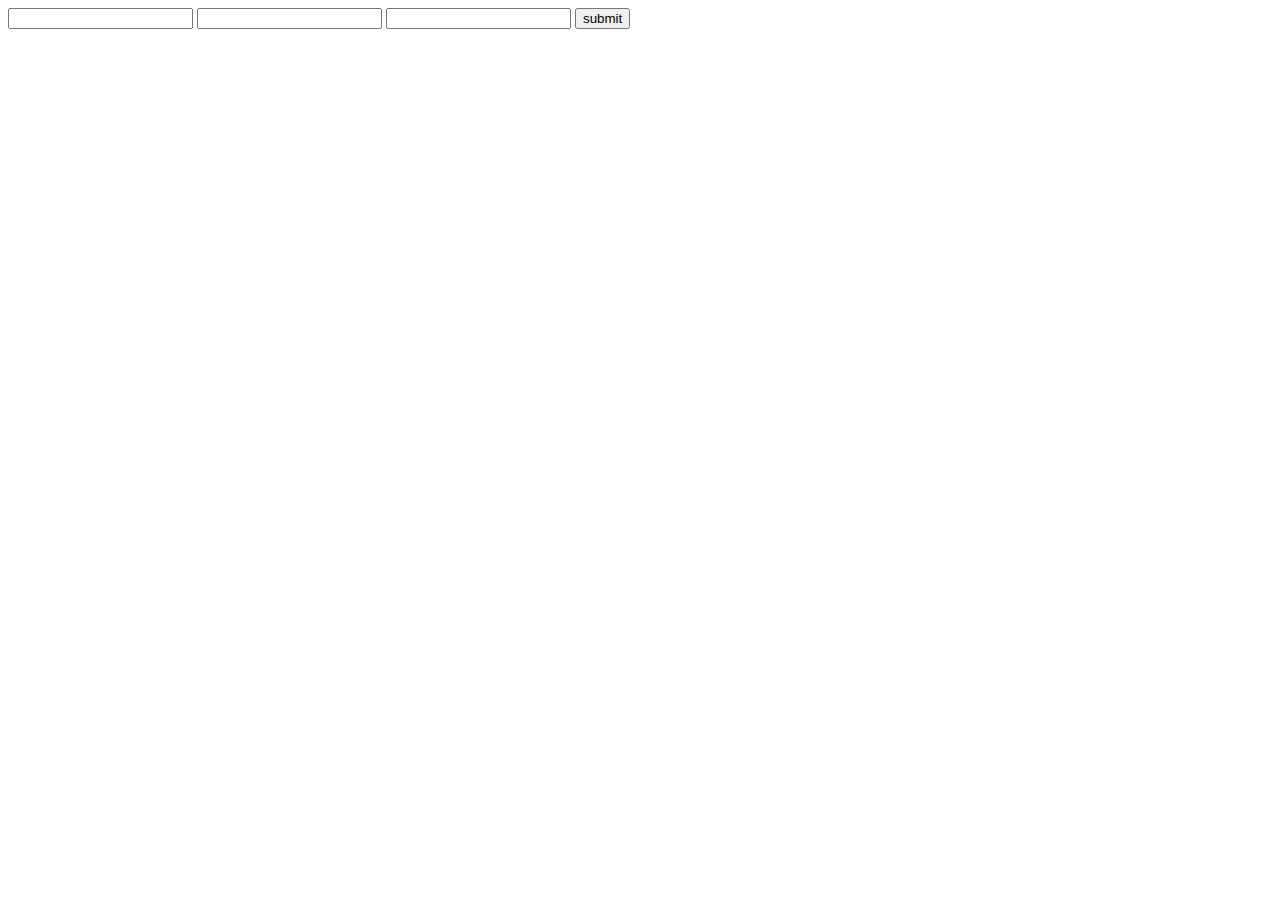
==== index.html @ 2066b253 "main files updated" ====
<!DOCTYPE html>
<html lang="en">

<head>
    <meta charset="UTF-8">
    <meta name="viewport" content="width=device-width, initial-scale=1.0">
    <title>All About Traingles</title>
    <link href="style.css" rel="stylesheet" />


</head>

<body>
    <div id="Traingle-formation-checker">
        <input type="number" class="angles" />
        <input type="number" class="angles" />
        <input type="number" class="angles" />
        <button id="angles-btn">submit</button>
        <p id="output"></p>
    </div>
    


    <script src="main.js" type="text/javascript"></script>
</body>

</html>
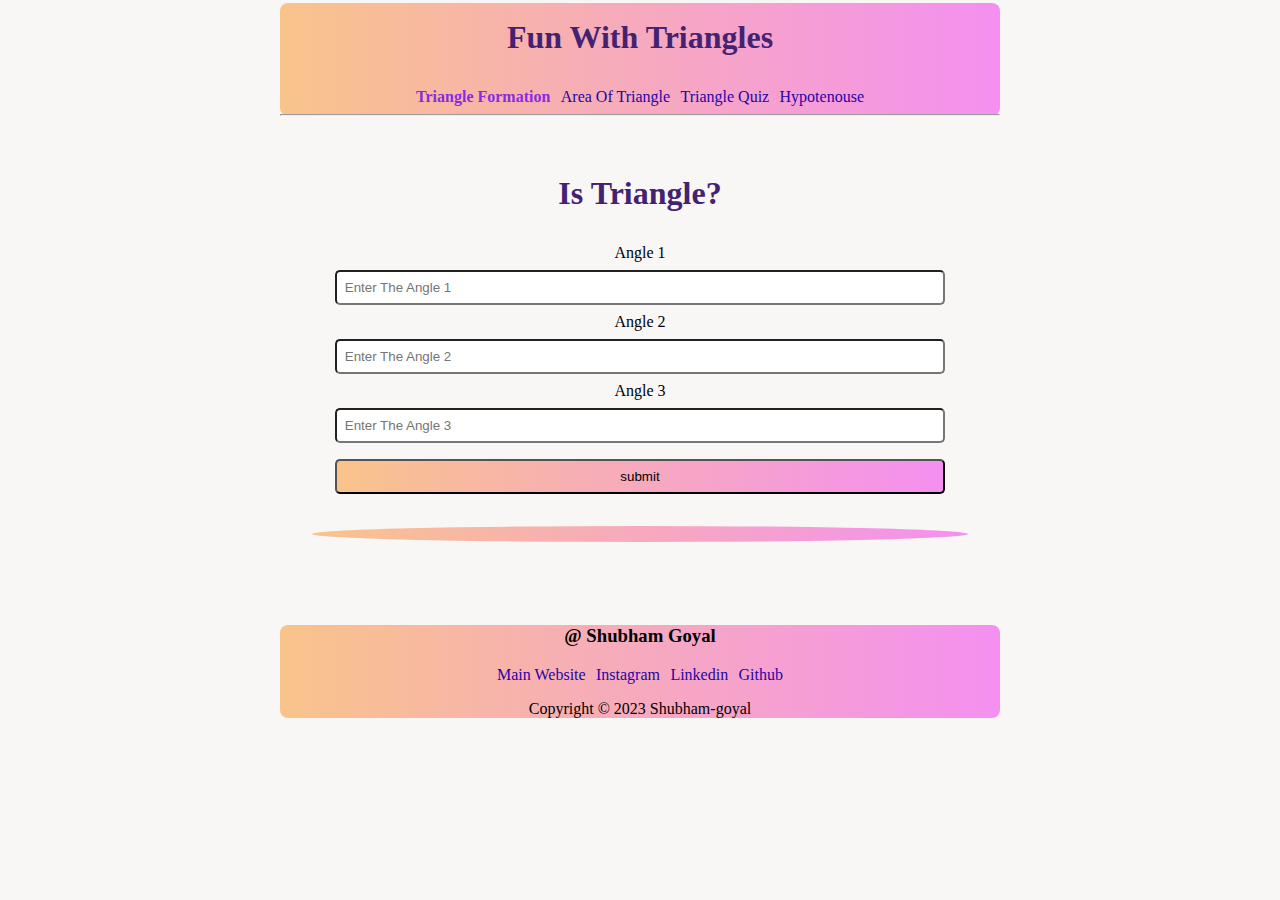
==== commit 298313df: "project completed" ====
--- a/index.html
+++ b/index.html
@@ -11,13 +11,39 @@
 </head>
 
 <body>
+    <nav class="navbar">
+        <dev><h1>Fun With Triangles</h1></dev>
+        <dev>
+            <a href="/index.html" class="navbar-links active">Triangle Formation</a>
+            <a href="/area-of-triangle.html" class="navbar-links">Area of Triangle</a>
+            <a href="/triangle-qna.html" class="navbar-links">Triangle Quiz</a>
+            <a href="/hypotenouse.html" class="navbar-links">Hypotenouse</a>
+            <br>
+            <hr>
+        </dev>
+    </nav>
     <div id="Traingle-formation-checker">
-        <input type="number" class="angles" />
-        <input type="number" class="angles" />
-        <input type="number" class="angles" />
+        <h1>Is Triangle?
+        </h1>
+        <label>Angle 1</label>
+        <input type="number" placeholder="Enter The Angle 1" class="angles" />
+        <label>Angle 2</label>
+        <input type="number" placeholder="Enter The Angle 2" class="angles" />
+        <label>Angle 3</label>
+        <input type="number" placeholder="Enter The Angle 3" class="angles" />
         <button id="angles-btn">submit</button>
         <p id="output"></p>
     </div>
+    <nav class="navbar">
+        <dev>
+            <h3>@ Shubham Goyal</h3>
+            <a href="https://shubham-goyal.netlify.app/" class="navbar-links" target="_blank">Main Website</a>
+            <a href="https://www.instagram.com/shubham._.goyal/" class="navbar-links" target="_blank">Instagram</a>
+            <a href="https://www.linkedin.com/in/shubgoyal/" class="navbar-links" target="_blank">Linkedin</a>
+            <a href="https://github.com/shubgoyal23/" class="navbar-links" target="_blank">Github</a>
+            <p>Copyright © 2023 Shubham-goyal</p>
+        </dev>
+    </nav>
     
 
 
--- a/style.css
+++ b/style.css
@@ -0,0 +1,85 @@
+:root{
+    --bg: linear-gradient(90deg, hsla(31, 90%, 76%, 1) 0%, hsla(302, 82%, 76%, 1) 100%);
+
+}
+body{
+    text-align: center;
+    background-color: rgb(248, 247, 245);
+    max-width: 720px;
+    width: 100%;
+    margin: auto;
+}
+.navbar{
+    background: var(--bg);
+    margin: auto;
+    border-radius: 8px;
+    padding: 1.5rem auto;
+    height: fit-content;
+    display: block;
+    
+}
+.navbar-links{
+    text-decoration: none;
+    padding: 1.5rem 0.2rem;
+    color: rgb(39, 4, 165);
+    font-size: 1rem;
+    text-transform: capitalize;
+    
+}
+.active{
+    color: blueviolet;
+    font-weight: bold;
+}
+h1{
+    color: #432371;
+    margin: 0.2rem auto 1rem auto;
+    padding: 1rem;
+}
+#Traingle-formation-checker{
+    display: block;
+    align-items: center;
+    margin: auto;
+    padding: 2rem;
+     
+}
+.angles, .angles-hyp, #length, #base{
+    display: block;
+    margin: auto;
+    width: 90%;
+    padding: 0.5rem;
+    border-radius: 5px;
+    margin-top: 0.5rem;
+    margin-bottom: 0.5rem;
+}
+button{
+    display: block;
+    margin: auto;
+    width: 93%;
+    padding: 0.5rem;
+    border-radius: 5px;
+    margin-top: 1rem;
+    margin-bottom: 0.5rem;
+    background-image: var(--bg);
+    cursor: pointer;
+}
+#output, #output-hyp, #output-area{
+    font-size: 2rem;
+    color: #432371;
+    padding: 0.5rem;
+    background: var(--bg);
+    border-radius: 100%;
+}
+form{
+    border: solid 2px blueviolet;
+    padding: 1rem;
+    margin: 2rem;
+    border-radius: 6px;
+}
+.qna{
+    cursor: pointer;
+}
+input[type="radio" i]{
+    cursor: pointer;
+    color: #432371;
+}
+
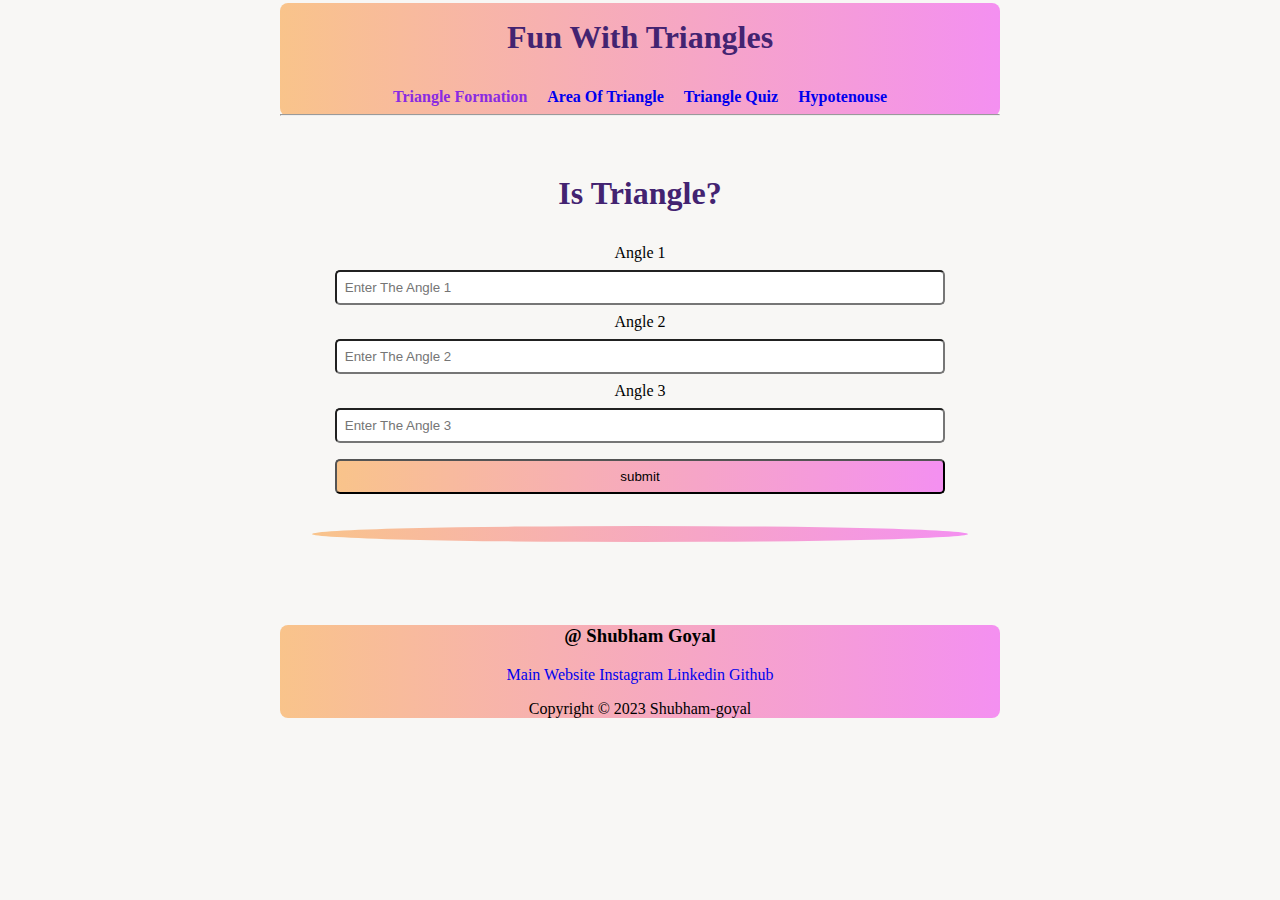
==== commit 506d6724: "nav bar fixed" ====
--- a/index.html
+++ b/index.html
@@ -14,10 +14,10 @@
     <nav class="navbar">
         <dev><h1>Fun With Triangles</h1></dev>
         <dev>
-            <a href="/index.html" class="navbar-links active">Triangle Formation</a>
-            <a href="/area-of-triangle.html" class="navbar-links">Area of Triangle</a>
-            <a href="/triangle-qna.html" class="navbar-links">Triangle Quiz</a>
-            <a href="/hypotenouse.html" class="navbar-links">Hypotenouse</a>
+            <h5><a href="/index.html" class="navbar-links active">Triangle Formation</a></h5>
+            <h5><a href="/area-of-triangle.html" class="navbar-links">Area of Triangle</a></h5>
+            <h5><a href="/triangle-qna.html" class="navbar-links">Triangle Quiz</a></h5>
+            <h5><a href="/hypotenouse.html" class="navbar-links">Hypotenouse</a></h5>
             <br>
             <hr>
         </dev>
--- a/style.css
+++ b/style.css
@@ -20,15 +20,19 @@
 }
 .navbar-links{
     text-decoration: none;
-    padding: 1.5rem 0.2rem;
-    color: rgb(39, 4, 165);
-    font-size: 1rem;
-    text-transform: capitalize;
     
 }
 .active{
     color: blueviolet;
     font-weight: bold;
+}
+h5{
+    display: inline;
+    color: rgb(39, 4, 165);
+    text-transform: capitalize;
+    margin: 0.5rem 0.5rem;
+    cursor: pointer;
+    font-size: 1rem;
 }
 h1{
     color: #432371;
